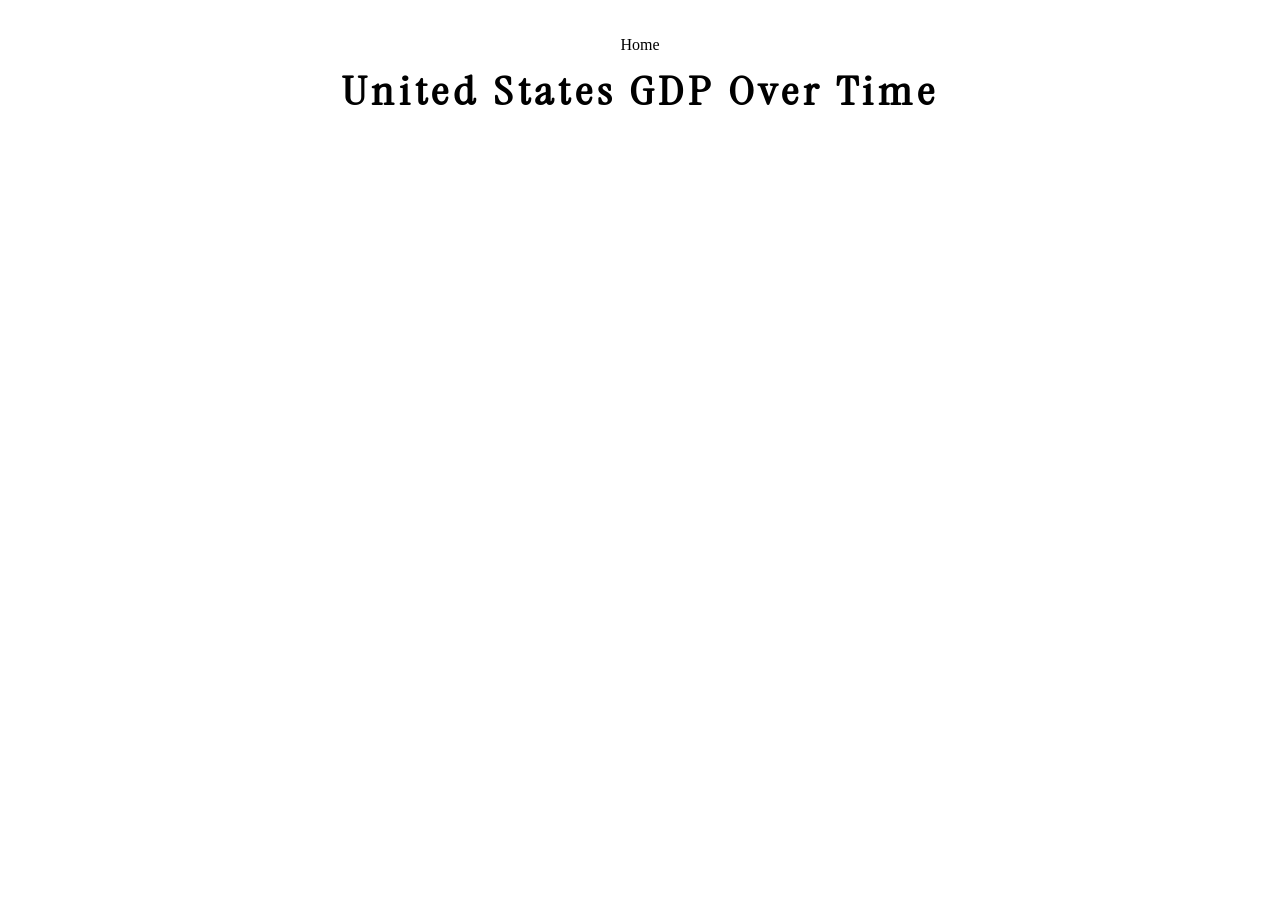
==== BarChart/index.html @ 00b44034 "Folder rename" ====
<!DOCTYPE html>
<html lang="en">

<head>
    <meta charset="UTF-8">
    <meta name="viewport" content="width=device-width, initial-scale=1.0">
    <title>Visualize Data With Bar Chart</title>
    <link rel="preconnect" href="https://fonts.googleapis.com">
    <link rel="preconnect" href="https://fonts.gstatic.com" crossorigin>
    <link href="https://fonts.googleapis.com/css2?family=Instrument+Serif:ital@0;1&display=swap" rel="stylesheet">
    <link rel="stylesheet" type="text/css" href="./style.css">
    <script src="https://d3js.org/d3.v5.min.js"></script>
    <script src="main.js"></script>
</head>

<body>
    <p class="homeBtn"><a href="../">Home</a></p>
    <h1>United States GDP Over Time</h1>
</body>


</html>
---- BarChart/style.css ----
.instrument-serif-regular {
    font-family: "Instrument Serif", serif;
    font-weight: 400;
    font-style: normal;
}

body {
    text-align: center;
}

.homeBtn {
    padding-top: 20px;
}

.homeBtn > a {
    color: black;
    text-decoration: none;
}


h1 {
    text-align: center;
    font-family: "Instrument Serif", serif;
    letter-spacing: .3rem;
    font-size: 3rem;
    transform: scale(1, .8);
    margin-top: -10px;
}

#tooltip {
    display: flex;
    align-items: center;
    justify-content: center;
    position: absolute;
    text-align: center;
    width: 150px;
    height: 80px;
    padding: 2px;
    font-size: 1.2rem;
    background: #b0c4de;
    box-shadow: 1px 1px 10px;
    border-radius: 10px;
    pointer-events: none;
}

.axis-label {
    text-align: center;
    font-family: serif;
    font-size: 2rem;
}

.bar {
    fill: #01BAEF;
}

.bar:hover {
    fill: #0080BF;
}

rect {
    border-radius: 200px;
}

.tick>text {
    font-weight: 600;
    font-size: 1rem;
}
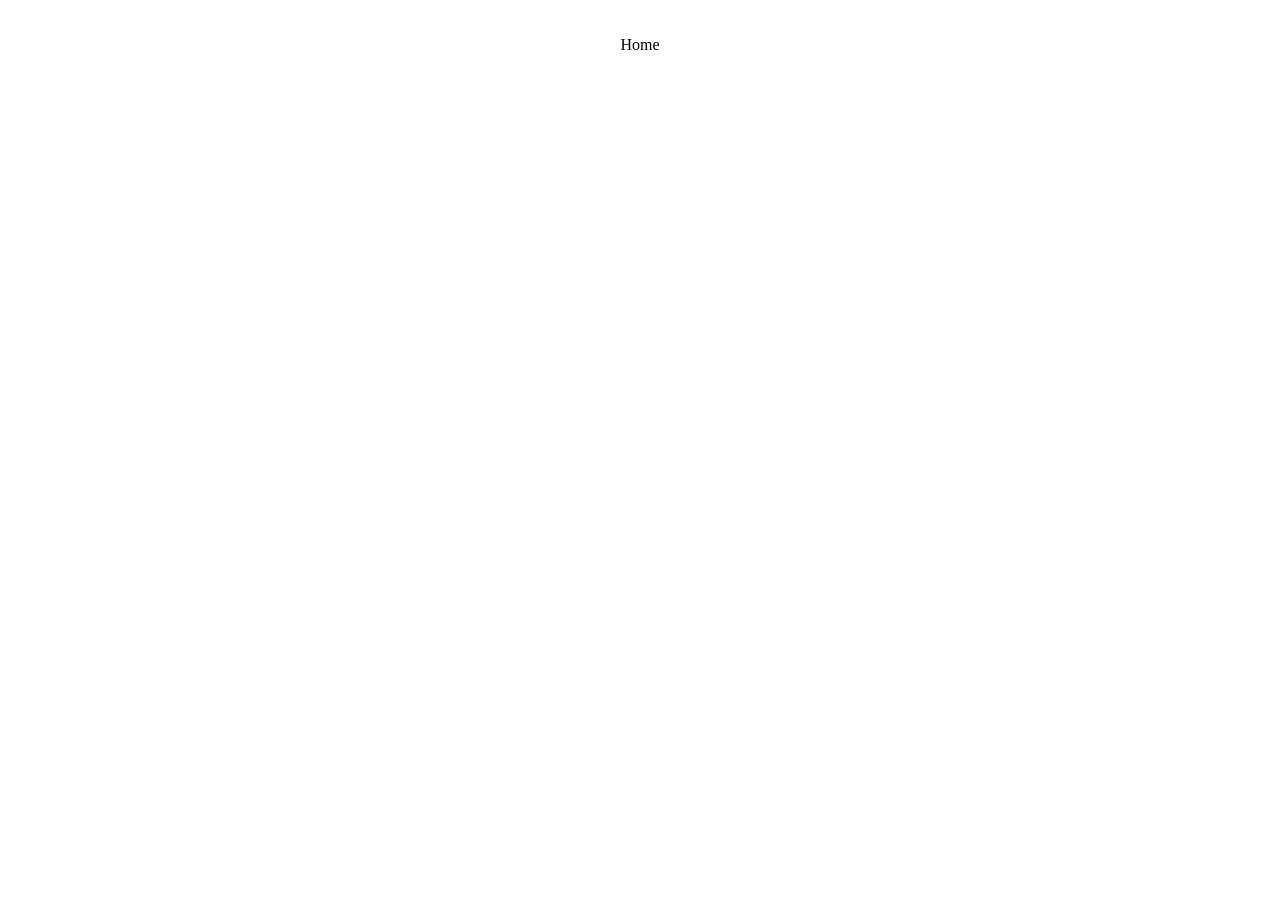
==== commit 6a9c04fa: "Adding title" ====
--- a/BarChart/index.html
+++ b/BarChart/index.html
@@ -15,7 +15,7 @@
 
 <body>
     <p class="homeBtn"><a href="../">Home</a></p>
-    <h1>United States GDP Over Time</h1>
+    <script src="https://cdn.freecodecamp.org/testable-projects-fcc/v1/bundle.js"></script>
 </body>
 
 
